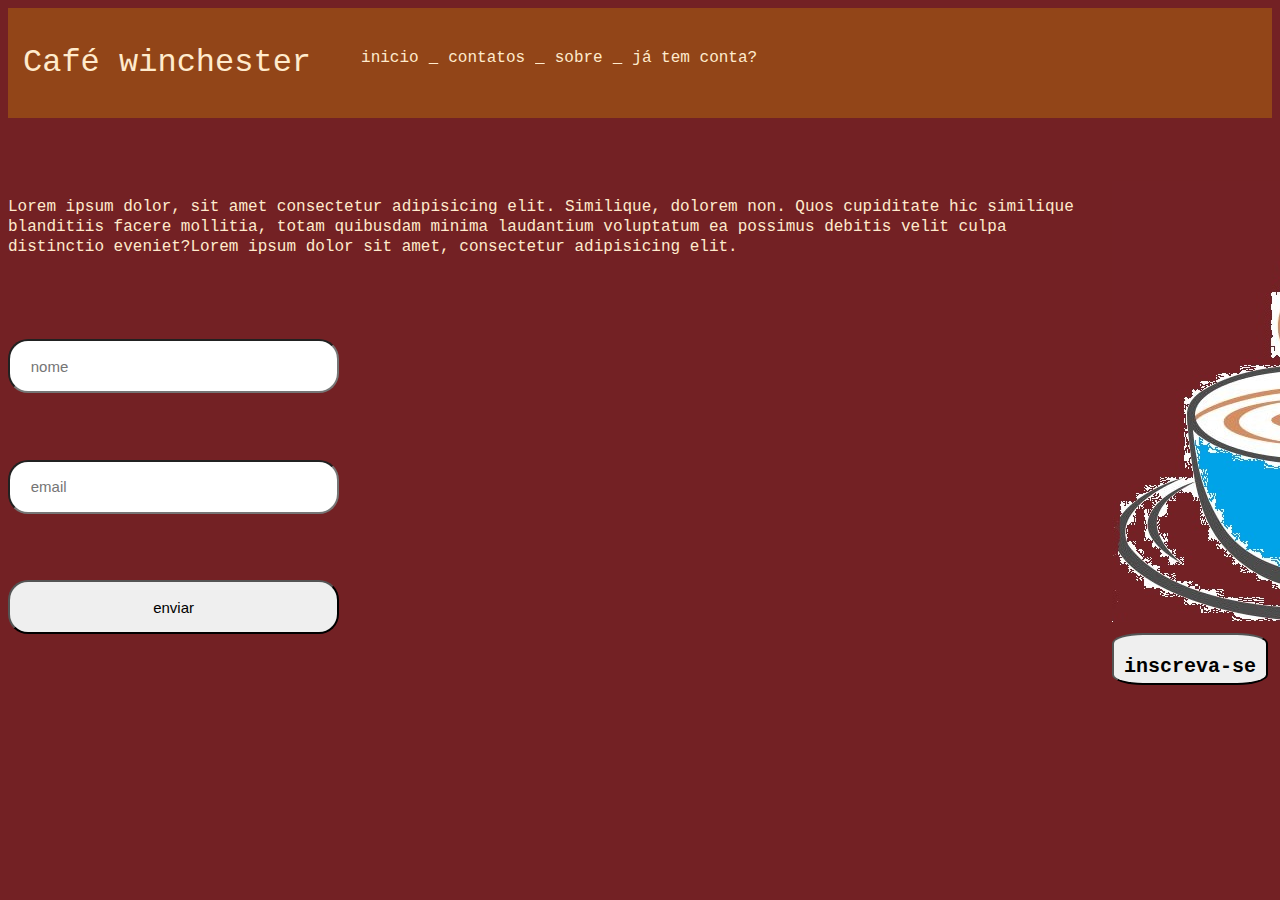
==== index.html @ 30e25f36 "cortei metade lorem, tamno na imag" ====
<!DOCTYPE html>
<html lang="en">

<head>
  <meta charset="UTF-8" meta> <!-- ultilizar o conjunto de caracteres UTF-8 -->
  <meta name="description" content="cafe winchester">
  <meta name="viewport" content="width=device-width, initial-scale=1.0">
  <!-- para a pagina ser aberta de qualquer tela -->
  <link href="stile.css" rel="stylesheet">
  <title>eve</title>
</head>

<body>
  <header>
    <div id="cabeçalhotitle">
      <h1> Café winchester</h1>

      <ul>
        <a  href="js_pratica.html" rel="arquivo_x">
          <li>inicio</li>
        </a>
        <a href="#">
          <li>contatos</li>
        </a>
        <a href="#">
          <li>sobre</li>
        </a>
        <a href="#" id="inscreva-se-btn">
          <li>já tem conta?</li>
        </a>
      </ul>
    </div>
  </header>
  <main>
    <aside>
      <p> Lorem ipsum dolor, sit amet consectetur adipisicing elit. Similique, dolorem non. Quos cupiditate hic
        similique blanditiis facere mollitia,
        totam quibusdam minima laudantium voluptatum ea possimus debitis velit culpa distinctio eveniet?Lorem ipsum
        dolor sit amet, consectetur adipisicing elit.
       </p>
      <form>
        <input type="text" placeholder=" nome">
        <input type="email" placeholder=" email">
        <input type="submit" value="enviar">
      </form>
    </aside>
    <article>
      <div id="r11">
        <img src="logo_café.jpg" alt="xicara-café">
      </div>

      <button>
         <h2>inscreva-se </h2>
      </botton>
    </article>

  </main>
</body>
---- stile.css ----
#cabeçalhotitle{ 
    display: flex;
    align-items: b;
    background-color: rgb(146, 69, 24);
    color:blanchedalmond;
    font-family:'Courier New', Courier, monospace;
    margin:  0 auto;
    padding: 15px  
}
body{
    background-color: rgb(115, 33, 36);
    color: blanchedalmond;
    justify-content: center;
}
#header{
    display: flex;
    flex-direction: row;
    justify-content: space-between;
    

}
li{
    display: inline-flex;
    margin: 10px; 
    
}
h1{
    font-weight: 200;
}
h2{
    font-size: 20px;
    line-height: 10px;
    font-family: 'Courier New', Courier, monospace;
}
a{
    color:blanchedalmond;
}
a :hover{
    color: rgb(204, 137, 99);
    transition:0,3s all;
}
#increva-se-btn{
    border: 10px solid;
    color:blanchedalmond;
    padding: 10px;
    border-radius: 10px;
}
#increva-se-btn:hover{
    background-color: rgb(221, 214, 209);
color: rgb(245, 235, 222);
}
main{
    display: flex;
    margin-top: 5%;
}
p{
    line-height: 20px;
    font-family: 'Courier New', Courier, monospace;
}
form{
    display: flex;
    flex-direction: column;
    width: 30%;
}

input {
    margin-top: 20%;
    height: 10%;
    padding: 5%;
    border-radius:  20px;
    font-size: 15px;

}
#r11{
    display: flex;
    justify-content: space-between;
    width: 10rem;
}
button{
    border-radius: 20%;
    padding: 10px;
    margin-top: 7%;
    height: 10%;
}
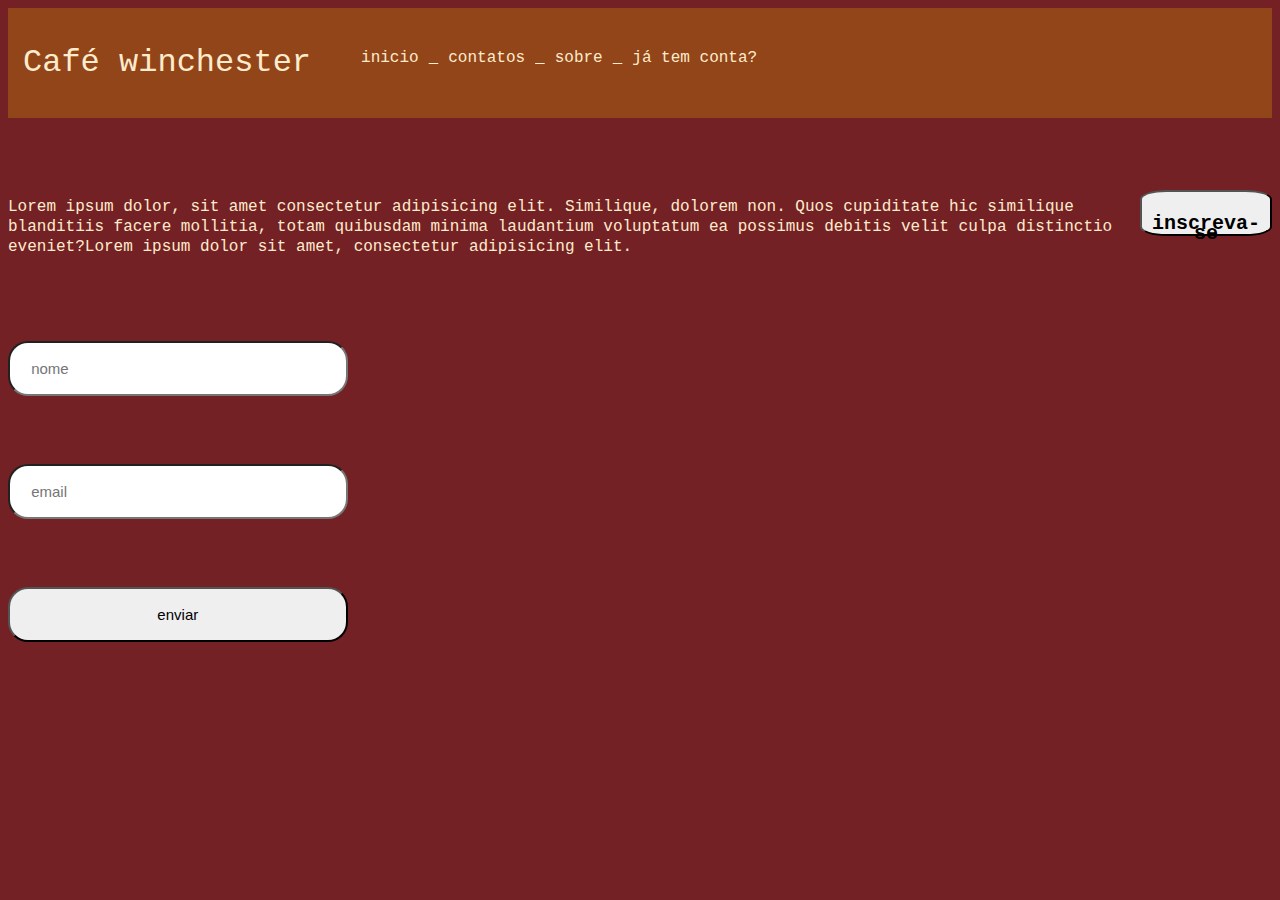
==== commit 5a1e7d7a: "tirei imagem" ====
--- a/index.html
+++ b/index.html
@@ -45,9 +45,6 @@
       </form>
     </aside>
     <article>
-      <div id="r11">
-        <img src="logo_café.jpg" alt="xicara-café">
-      </div>
 
       <button>
          <h2>inscreva-se </h2>
--- a/stile.css
+++ b/stile.css
@@ -71,11 +71,6 @@
     font-size: 15px;
 
 }
-#r11{
-    display: flex;
-    justify-content: space-between;
-    width: 10rem;
-}
 button{
     border-radius: 20%;
     padding: 10px;
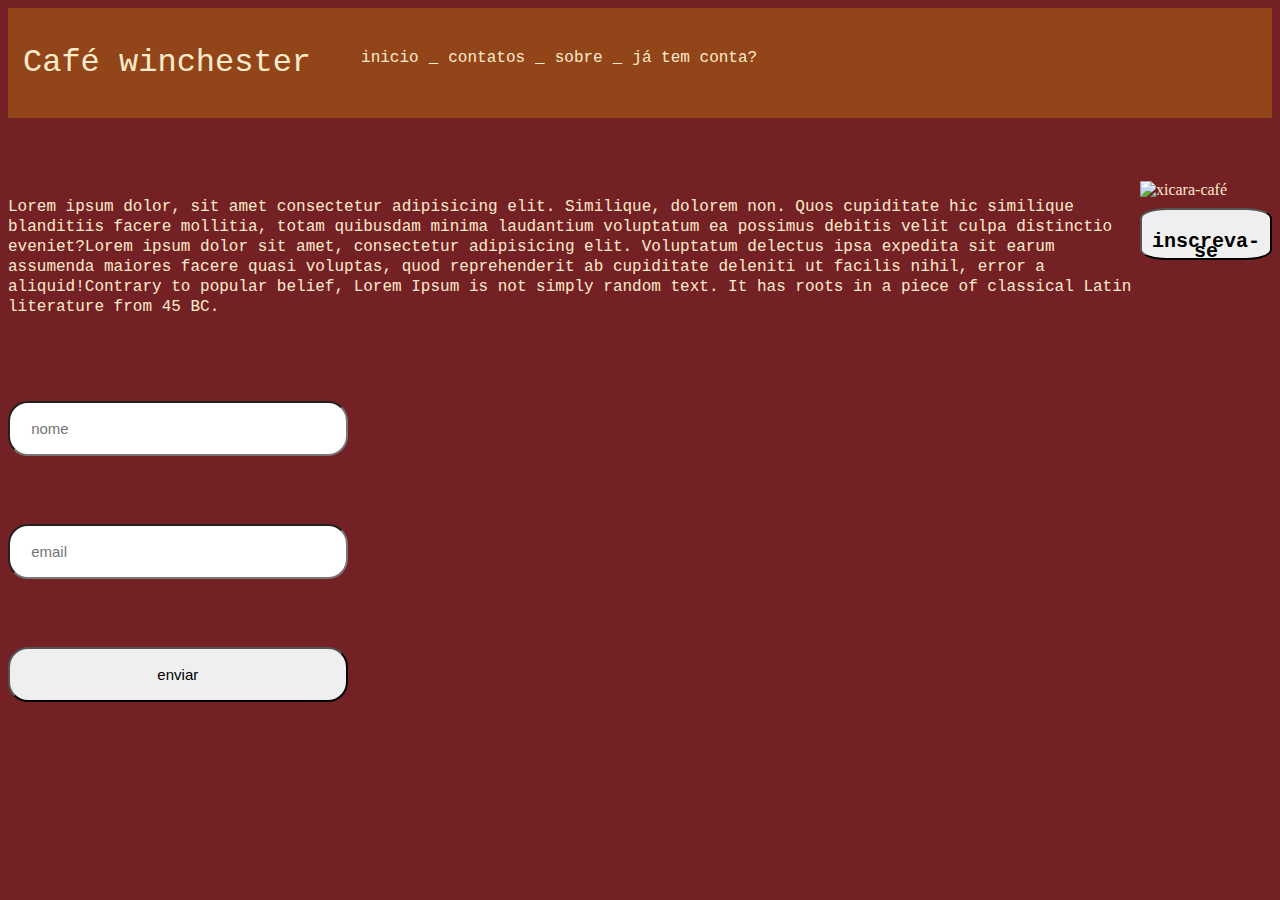
==== commit 6d0dd277: "refiz td" ====
--- a/index.html
+++ b/index.html
@@ -37,7 +37,10 @@
         similique blanditiis facere mollitia,
         totam quibusdam minima laudantium voluptatum ea possimus debitis velit culpa distinctio eveniet?Lorem ipsum
         dolor sit amet, consectetur adipisicing elit.
-       </p>
+        Voluptatum delectus ipsa expedita sit earum assumenda maiores facere quasi voluptas, quod reprehenderit ab
+        cupiditate deleniti ut facilis nihil,
+        error a aliquid!Contrary to popular belief, Lorem Ipsum is not simply random text. It has roots in a piece of
+        classical Latin literature from 45 BC.</p>
       <form>
         <input type="text" placeholder=" nome">
         <input type="email" placeholder=" email">
@@ -45,6 +48,9 @@
       </form>
     </aside>
     <article>
+      <div id="r11">
+        <img src="logo_café.jpg" alt="xicara-café">
+      </div>
 
       <button>
          <h2>inscreva-se </h2>
--- a/stile.css
+++ b/stile.css
@@ -71,6 +71,11 @@
     font-size: 15px;
 
 }
+#r11{
+    display: flex;
+    justify-content: space-between;
+}
+
 button{
     border-radius: 20%;
     padding: 10px;
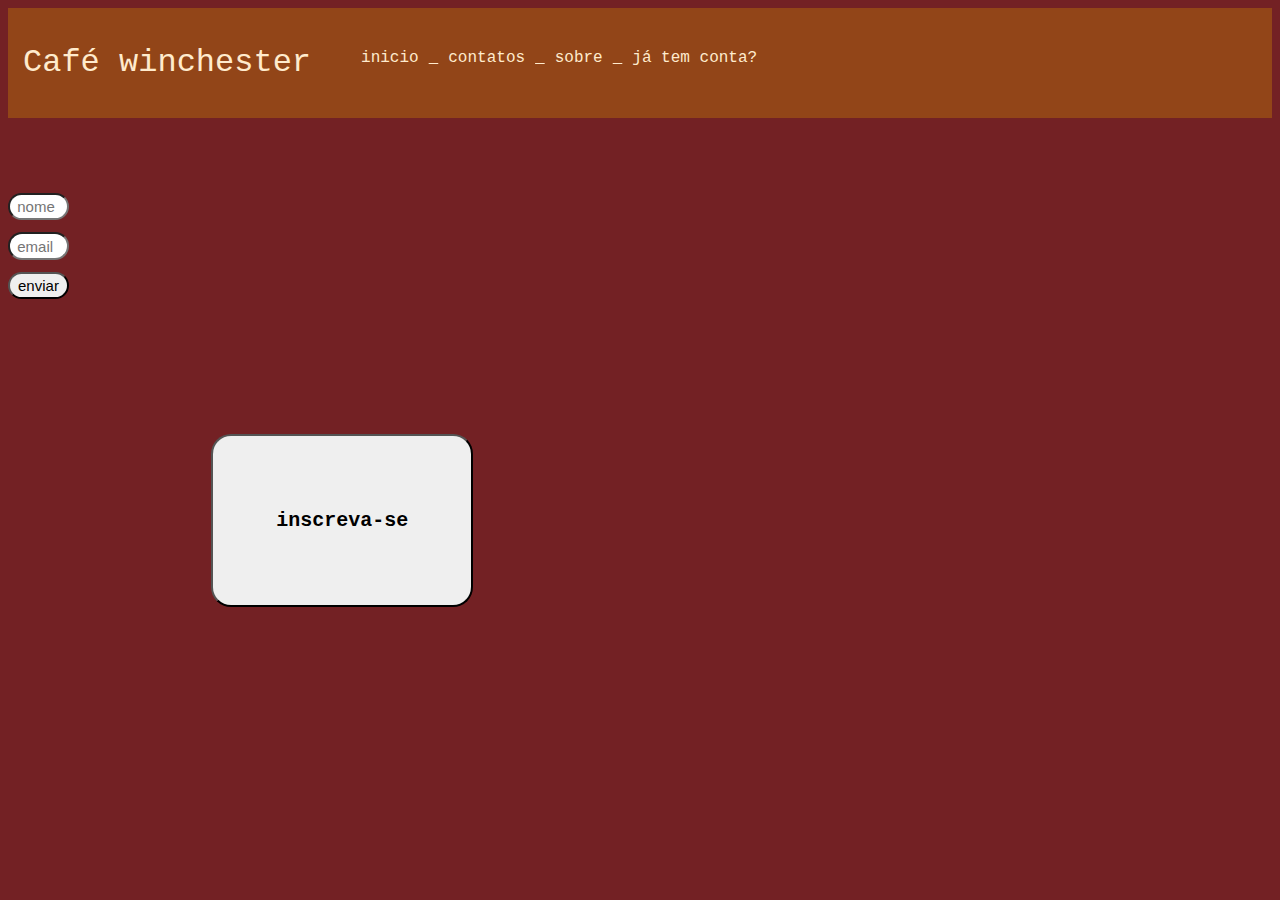
==== commit a112fcff: "teste" ====
--- a/index.html
+++ b/index.html
@@ -33,29 +33,16 @@
   </header>
   <main>
     <aside>
-      <p> Lorem ipsum dolor, sit amet consectetur adipisicing elit. Similique, dolorem non. Quos cupiditate hic
-        similique blanditiis facere mollitia,
-        totam quibusdam minima laudantium voluptatum ea possimus debitis velit culpa distinctio eveniet?Lorem ipsum
-        dolor sit amet, consectetur adipisicing elit.
-        Voluptatum delectus ipsa expedita sit earum assumenda maiores facere quasi voluptas, quod reprehenderit ab
-        cupiditate deleniti ut facilis nihil,
-        error a aliquid!Contrary to popular belief, Lorem Ipsum is not simply random text. It has roots in a piece of
-        classical Latin literature from 45 BC.</p>
       <form>
         <input type="text" placeholder=" nome">
         <input type="email" placeholder=" email">
         <input type="submit" value="enviar">
       </form>
     </aside>
-    <article>
-      <div id="r11">
-        <img src="logo_café.jpg" alt="xicara-café">
-      </div>
-
       <button>
          <h2>inscreva-se </h2>
       </botton>
-    </article>
+  
 
   </main>
 </body>--- a/stile.css
+++ b/stile.css
@@ -1,6 +1,5 @@
 #cabeçalhotitle{ 
     display: flex;
-    align-items: b;
     background-color: rgb(146, 69, 24);
     color:blanchedalmond;
     font-family:'Courier New', Courier, monospace;
@@ -71,14 +70,12 @@
     font-size: 15px;
 
 }
-#r11{
-    display: flex;
-    justify-content: space-between;
-}
+
 
 button{
-    border-radius: 20%;
-    padding: 10px;
-    margin-top: 7%;
+    border-radius: 20px;
+    padding: 5%;
+    margin-top: 20%;
     height: 10%;
+    font-size: 15px;
 }
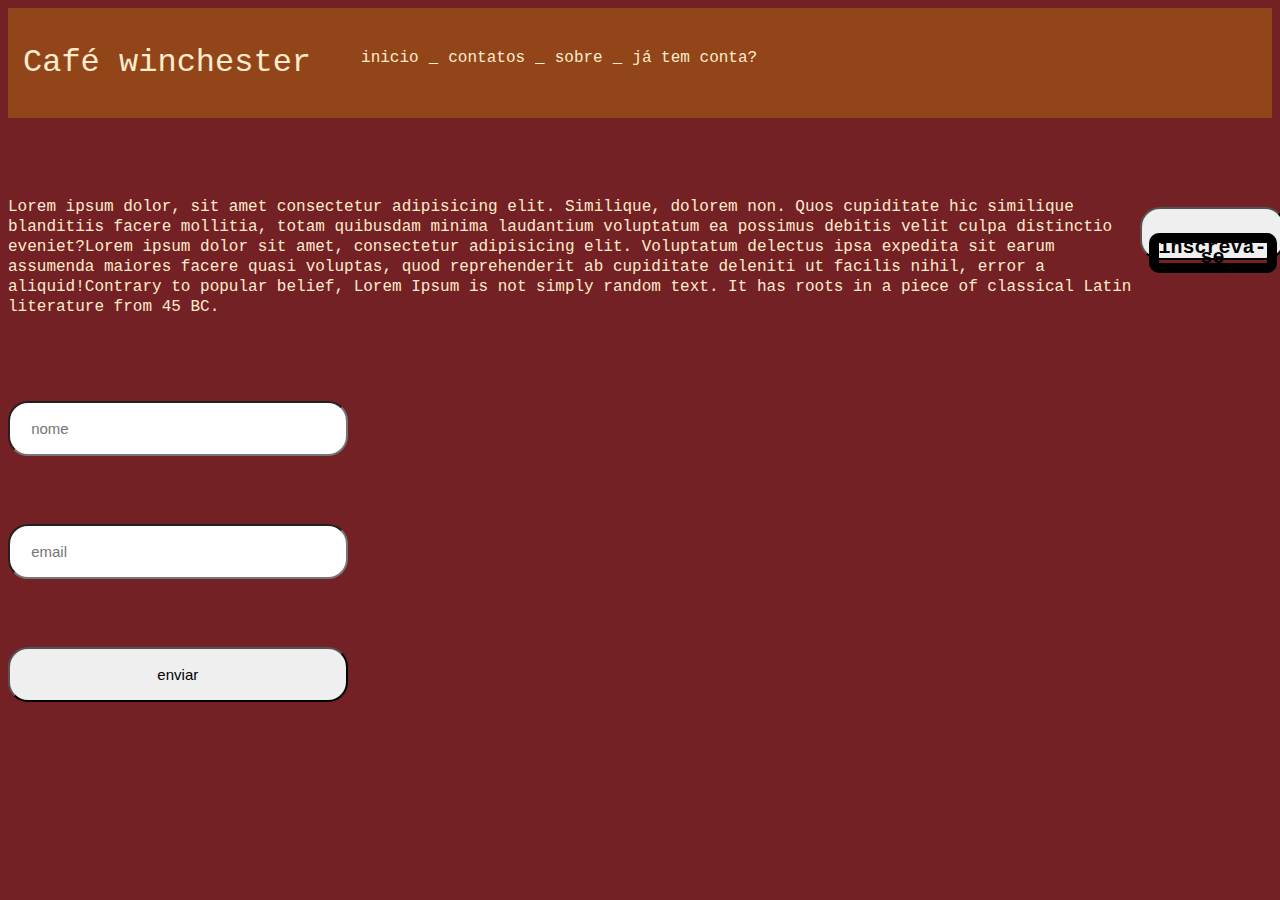
==== commit c6f5bd74: "cimit 2" ====
--- a/index.html
+++ b/index.html
@@ -33,16 +33,27 @@
   </header>
   <main>
     <aside>
+      <p> Lorem ipsum dolor, sit amet consectetur adipisicing elit. Similique, dolorem non. Quos cupiditate hic
+        similique blanditiis facere mollitia,
+        totam quibusdam minima laudantium voluptatum ea possimus debitis velit culpa distinctio eveniet?Lorem ipsum
+        dolor sit amet, consectetur adipisicing elit.
+        Voluptatum delectus ipsa expedita sit earum assumenda maiores facere quasi voluptas, quod reprehenderit ab
+        cupiditate deleniti ut facilis nihil,
+        error a aliquid!Contrary to popular belief, Lorem Ipsum is not simply random text. It has roots in a piece of
+        classical Latin literature from 45 BC.</p>
       <form>
         <input type="text" placeholder=" nome">
         <input type="email" placeholder=" email">
         <input type="submit" value="enviar">
       </form>
     </aside>
+    <article>
+     
+      
       <button>
          <h2>inscreva-se </h2>
       </botton>
-  
+    </article>
 
   </main>
 </body>--- a/stile.css
+++ b/stile.css
@@ -15,14 +15,13 @@
     display: flex;
     flex-direction: row;
     justify-content: space-between;
-    
+}
 
-}
 li{
     display: inline-flex;
-    margin: 10px; 
-    
+    margin: 10px;   
 }
+
 h1{
     font-weight: 200;
 }
@@ -30,6 +29,8 @@
     font-size: 20px;
     line-height: 10px;
     font-family: 'Courier New', Courier, monospace;
+    border: 10px solid;
+    border-radius: 10px;
 }
 a{
     color:blanchedalmond;
@@ -77,5 +78,4 @@
     padding: 5%;
     margin-top: 20%;
     height: 10%;
-    font-size: 15px;
 }
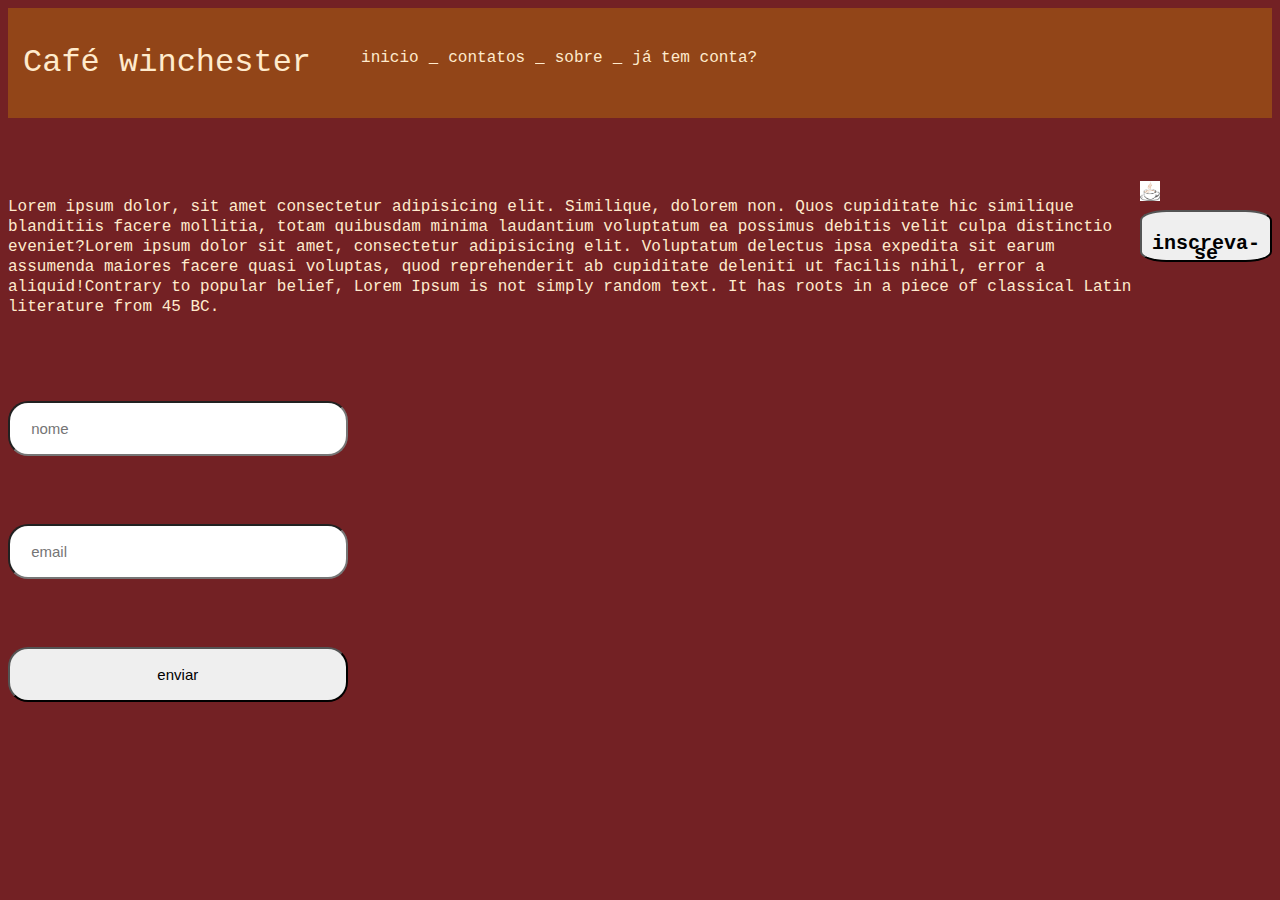
==== commit f29b6349: "teste0.2" ====
--- a/index.html
+++ b/index.html
@@ -48,8 +48,10 @@
       </form>
     </aside>
     <article>
-     
-      
+      <div id="r11">
+        <img src="logo_café.jpg" alt="xicara-café"width="20px" height="20px">
+      </div>
+
       <button>
          <h2>inscreva-se </h2>
       </botton>
--- a/stile.css
+++ b/stile.css
@@ -15,13 +15,14 @@
     display: flex;
     flex-direction: row;
     justify-content: space-between;
+    
+
 }
-
 li{
     display: inline-flex;
-    margin: 10px;   
+    margin: 10px; 
+    
 }
-
 h1{
     font-weight: 200;
 }
@@ -29,8 +30,6 @@
     font-size: 20px;
     line-height: 10px;
     font-family: 'Courier New', Courier, monospace;
-    border: 10px solid;
-    border-radius: 10px;
 }
 a{
     color:blanchedalmond;
@@ -71,11 +70,14 @@
     font-size: 15px;
 
 }
-
+#r11{
+    display: flex;
+    justify-content: space-between;
+}
 
 button{
-    border-radius: 20px;
-    padding: 5%;
-    margin-top: 20%;
+    border-radius: 20%;
+    padding: 10px;
+    margin-top: 7%;
     height: 10%;
 }
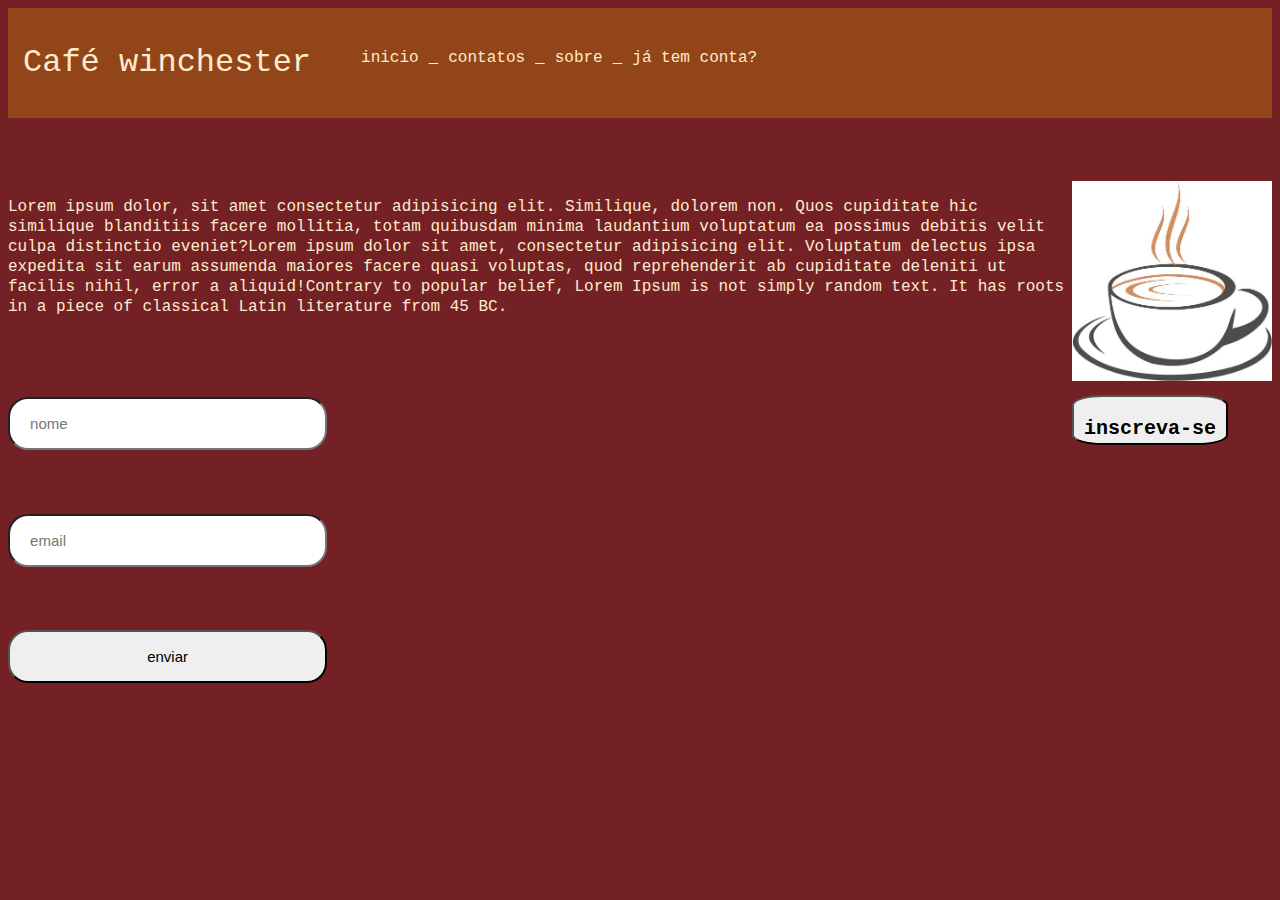
==== commit b5287696: "test" ====
--- a/index.html
+++ b/index.html
@@ -49,7 +49,7 @@
     </aside>
     <article>
       <div id="r11">
-        <img src="logo_café.jpg" alt="xicara-café"width="20px" height="20px">
+        <img src="logo_café.jpg" alt="xicara-café"width="200px" height="200px">
       </div>
 
       <button>
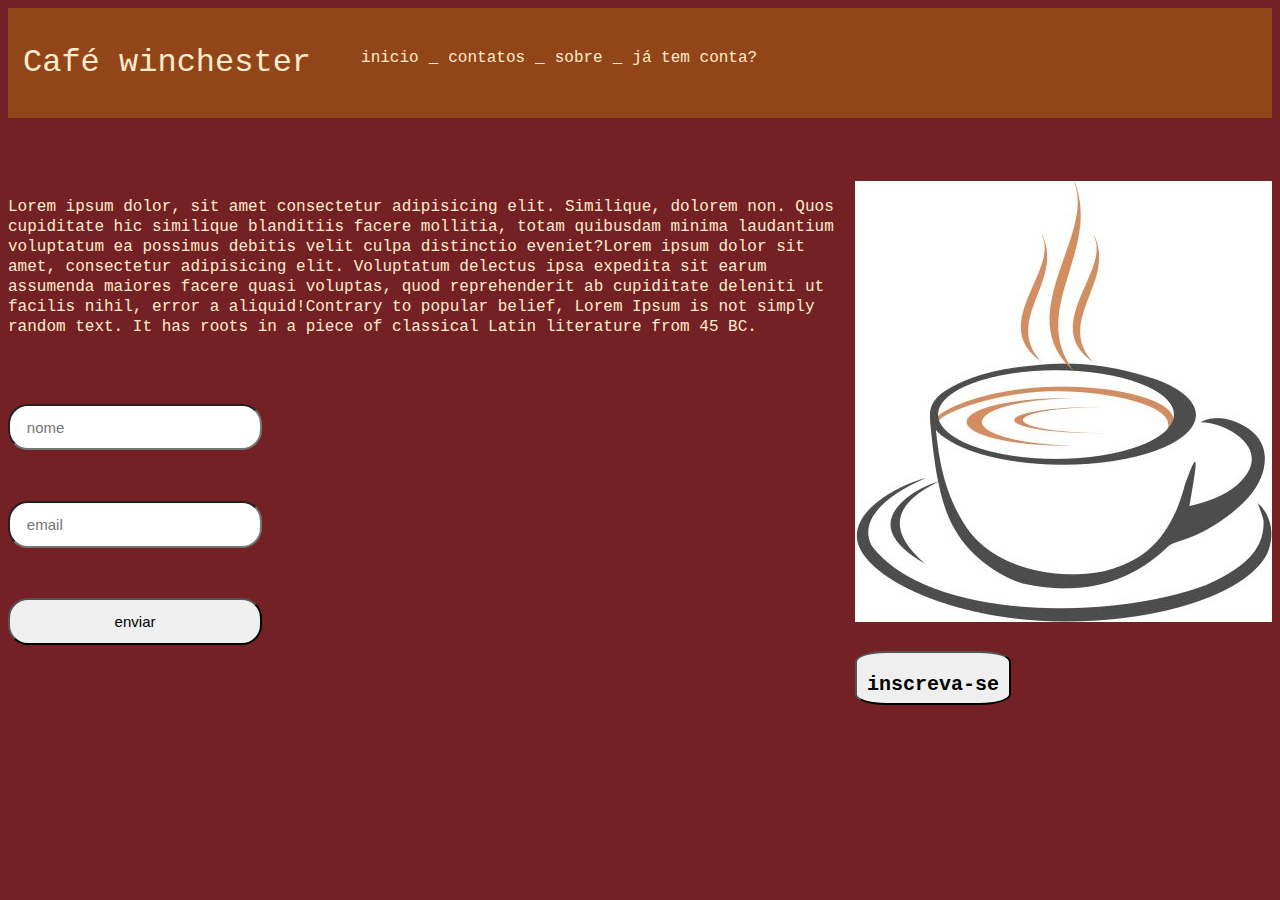
==== commit a45239de: "test" ====
--- a/index.html
+++ b/index.html
@@ -49,7 +49,7 @@
     </aside>
     <article>
       <div id="r11">
-        <img src="logo_café.jpg" alt="xicara-café"width="200px" height="200px">
+        <img src="logo_café.jpg" alt="xicara-café">
       </div>
 
       <button>
--- a/stile.css
+++ b/stile.css
@@ -1,5 +1,6 @@
 #cabeçalhotitle{ 
     display: flex;
+    align-items: b;
     background-color: rgb(146, 69, 24);
     color:blanchedalmond;
     font-family:'Courier New', Courier, monospace;
@@ -74,10 +75,10 @@
     display: flex;
     justify-content: space-between;
 }
-
 button{
     border-radius: 20%;
     padding: 10px;
     margin-top: 7%;
     height: 10%;
 }
+
